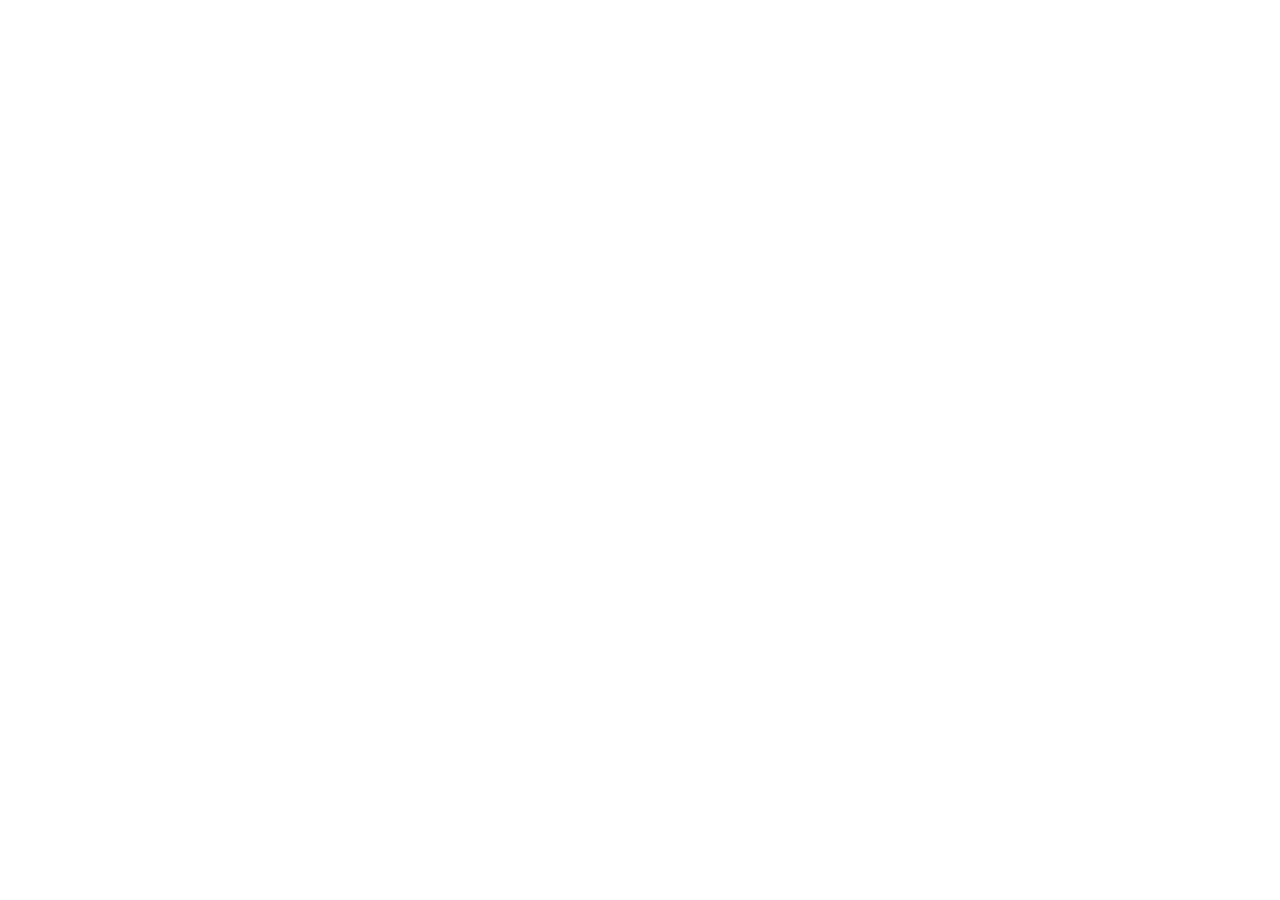
==== index.html @ a75ebe72 "Primeiro commit da nova versão" ====
<!DOCTYPE html>
<html lang="en">
<head>
    <meta charset="UTF-8">
    <meta name="viewport" content="width=device-width, initial-scale=1.0">
    <title>MILANO</title>
    <link rel="stylesheet" href="css/style.css">
</head>
<body>
    
</body>
</html>
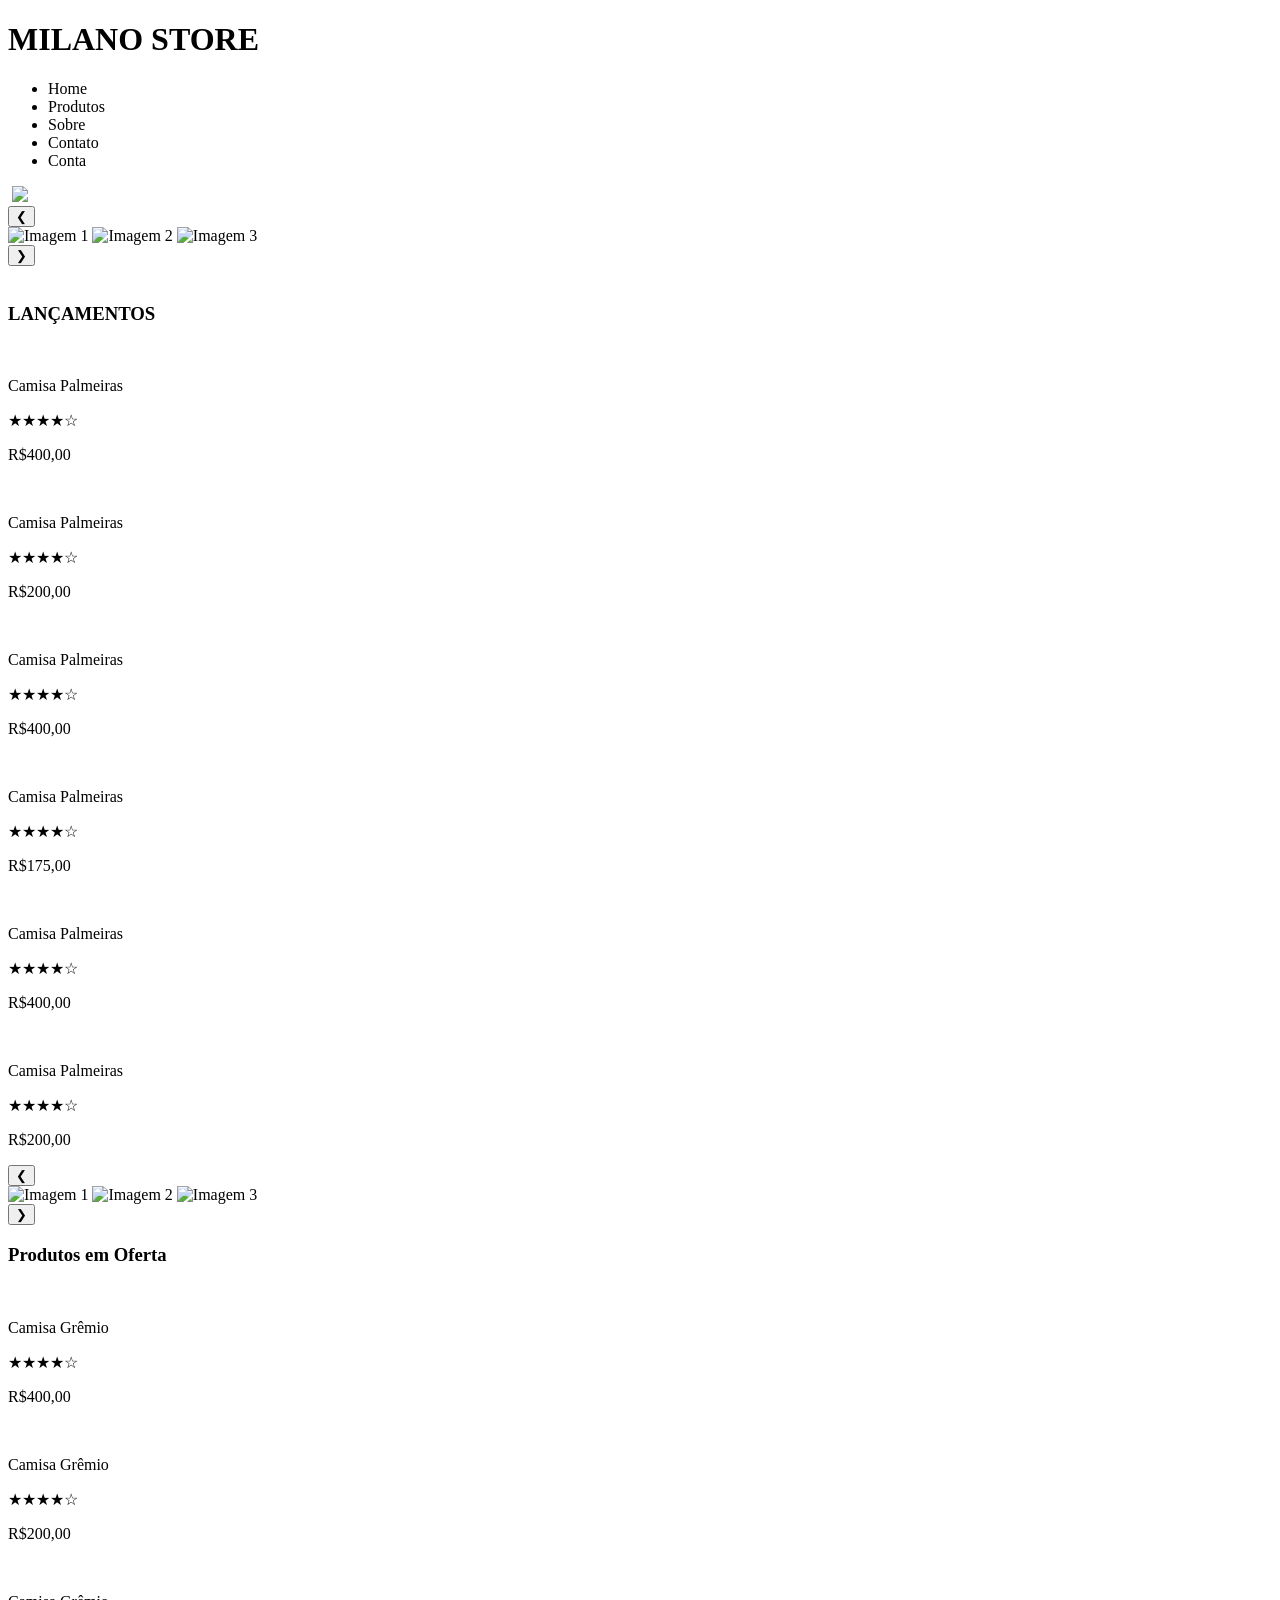
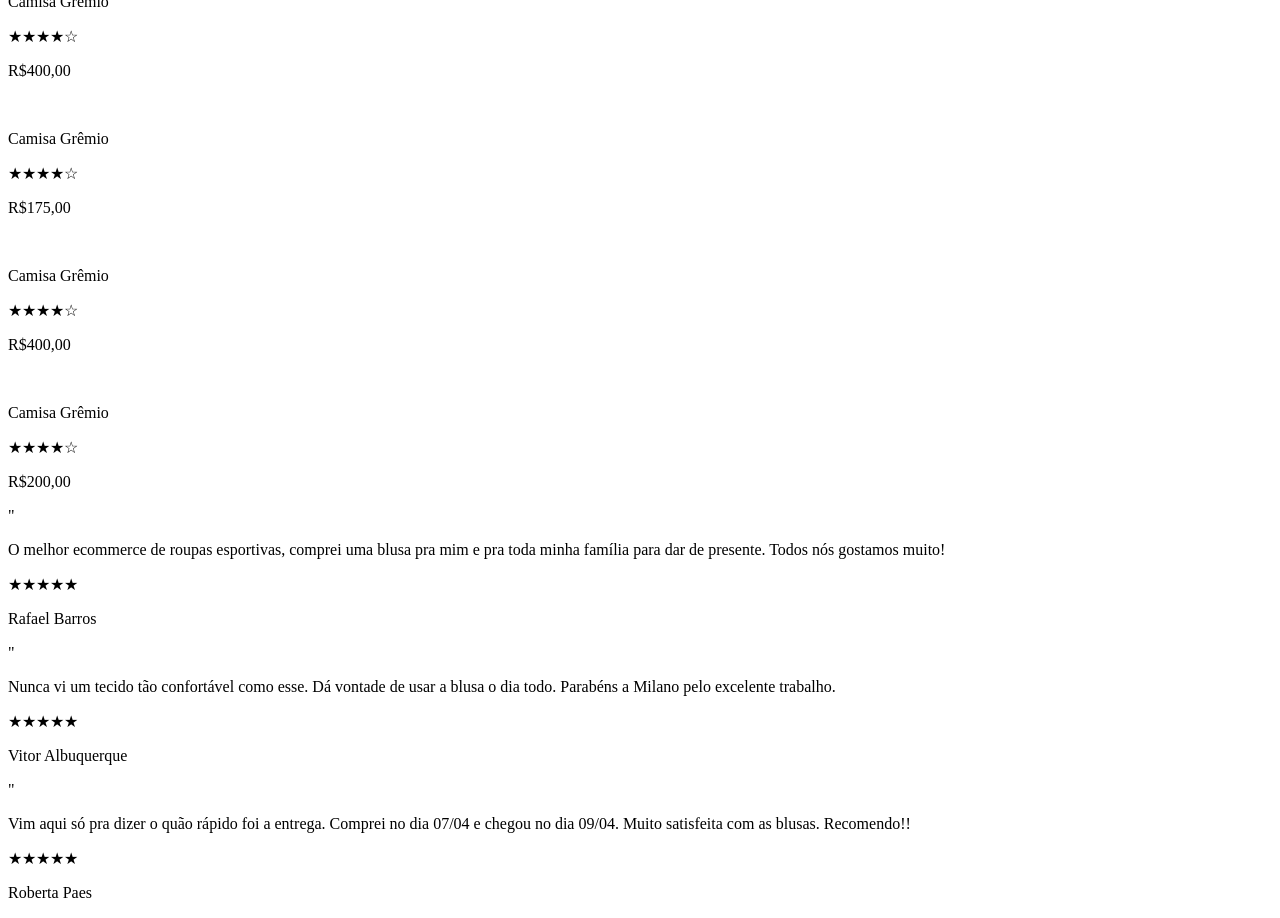
==== commit b4b3a80c: "Passando os arquivos do drive. 02_05_25" ====
--- a/index.html
+++ b/index.html
@@ -1,12 +1,219 @@
 <!DOCTYPE html>
 <html lang="en">
+
 <head>
     <meta charset="UTF-8">
     <meta name="viewport" content="width=device-width, initial-scale=1.0">
-    <title>MILANO</title>
-    <link rel="stylesheet" href="css/style.css">
+    <title>Milano Store</title>
+    <link rel="stylesheet" href="style.css"> 
 </head>
+
 <body>
+    <div class="navbar">
+        <div class="header-conteudo-dentro"> 
+            <h1 class="logo">MILANO <span>STORE</span></h1>
+            <nav>
+                <ul>
+                    <li>Home</li>
+                    <li>Produtos</li>
+                    <li>Sobre</li>
+                    <li>Contato</li>
+                    <li>Conta</li>
+                </ul>
+            </nav>
+
+            <div class="nav-icon-container"> 
+                <img src="images/cart.png" alt="">
+                <img src="images/menu.png" class="menu-button">
+            </div>
+        </div>
+    </div>
+    <header>
+       
+    <div class="carrossel-container carrossel-container-1">
+        <button class="prev" onclick="mudarImagem(1, 1)">&#10094;</button>
+        <div class="imagens-carrossel">
+            <img src="images/masculino1.jpg" alt="Imagem 1" class="slide">
+            <img src="images/feminino1.jpg" alt="Imagem 2" class="slide">
+            <img src="images/infantil1.jpg" alt="Imagem 3" class="slide">
+        </div>
+        <button class="next" onclick="mudarImagem(-1, 1)">&#10095;</button>
+    </div>
+    </header>
+
+   
+    <main>
+        <div class="gray-background">
+            <div class="page-inner-content">
+                <div class="cols cols-3"> 
+                    <img src="images/camisasantos3.jpg" alt="">
+                    <img src="images/camisabrasil2.jpg" alt="">
+                    <img src="images/camisarealpreta1.jpg" alt="">
+                </div>
+            </div>
+        </div>
+            
+        <div class="page-inner-content">
+            <h3 class="section-title">LANÇAMENTOS</h3>
+            <div class="subtitle-underline"></div>
+            <div class="cols cols4">
+                <div class="product">
+                    <img src="/images/camisapalmeiras1.jpg" alt="">
+                    <p class="product-name">Camisa Palmeiras</p>
+                    <p class="rate">&#9733;&#9733;&#9733;&#9733;&#9734;</p>
+                    <p class="product-price"><span>R$</span>400,00</p>
+                </div>
+                <div class="product">
+                    <img src="images/camisapalmeiras1.jpg" alt="">
+                    <p class="product-name">Camisa Palmeiras</p>
+                    <p class="rate">&#9733;&#9733;&#9733;&#9733;&#9734;</p>
+                    <p class="product-price"><span>R$</span>200,00</p>
+                </div>
+                <div class="product">
+                    <img src="/images/camisapalmeiras1.jpg" alt="">
+                    <p class="product-name">Camisa Palmeiras</p>
+                    <p class="rate">&#9733;&#9733;&#9733;&#9733;&#9734;</p>
+                    <p class="product-price"><span>R$</span>400,00</p>
+                </div>
+                <div class="product">
+                    <img src="/images/camisapalmeiras1.jpg" alt="">
+                    <p class="product-name">Camisa Palmeiras</p>
+                    <p class="rate">&#9733;&#9733;&#9733;&#9733;&#9734;</p>
+                    <p class="product-price"><span>R$</span>175,00</p>
+                </div>
+
+                <div class="product">
+                    <img src="images/camisapalmeiras1.jpg" alt="">
+                    <p class="product-name">Camisa Palmeiras</p>
+                    <p class="rate">&#9733;&#9733;&#9733;&#9733;&#9734;</p>
+                    <p class="product-price"><span>R$</span>400,00</p>
+                </div>
+                <div class="product">
+                    <img src="images/camisapalmeiras1.jpg" alt="">
+                    <p class="product-name">Camisa Palmeiras</p>
+                    <p class="rate">&#9733;&#9733;&#9733;&#9733;&#9734;</p>
+                    <p class="product-price"><span>R$</span>200,00</p>
+                </div>
+            </div>
+
+           
+              
+    <div class="carrossel-container carrossel-container-2">
+        <button class="prev" onclick="mudarImagem(1, 2)">&#10094;</button>
+        <div class="imagens-carrossel">
+            <img src="images/masculino1.jpg" alt="Imagem 1" class="slide">
+            <img src="images/feminino1.jpg" alt="Imagem 2" class="slide">
+            <img src="images/infantil1.jpg" alt="Imagem 3" class="slide">
+        </div>
+        <button class="next" onclick="mudarImagem(-1, 2)">&#10095;</button>
+    </div>
+
+            
+        <div class="page-inner-content">
+            <h3 class="section-title">Produtos em Oferta</h3>
+            <div class="subtitle-underline"></div>
+            <div class="cols cols4">
+                <div class="product">
+                    <img src="/images/Camisagremio2.jpg" alt="">
+                    <p class="product-name">Camisa Grêmio</p>
+                    <p class="rate">&#9733;&#9733;&#9733;&#9733;&#9734;</p>
+                    <p class="product-price"><span>R$</span>400,00</p>
+                </div>
+                <div class="product">
+                    <img src="/images/Camisagremio2.jpg" alt="">
+                    <p class="product-name">Camisa Grêmio</p>
+                    <p class="rate">&#9733;&#9733;&#9733;&#9733;&#9734;</p>
+                    <p class="product-price"><span>R$</span>200,00</p>
+                </div>
+                <div class="product">
+                    <img src="/images/Camisagremio2.jpg" alt="">
+                    <p class="product-name">Camisa Grêmio</p>
+                    <p class="rate">&#9733;&#9733;&#9733;&#9733;&#9734;</p>
+                    <p class="product-price"><span>R$</span>400,00</p>
+                </div>
+                <div class="product">
+                    <img src="/images/Camisagremio2.jpg" alt="">
+                    <p class="product-name">Camisa Grêmio</p>
+                    <p class="rate">&#9733;&#9733;&#9733;&#9733;&#9734;</p>
+                    <p class="product-price"><span>R$</span>175,00</p>
+                </div>
+
+                <div class="product">
+                    <img src="/images/Camisagremio2.jpg" alt="">
+                    <p class="product-name">Camisa Grêmio</p>
+                    <p class="rate">&#9733;&#9733;&#9733;&#9733;&#9734;</p>
+                    <p class="product-price"><span>R$</span>400,00</p>
+                </div>
+                <div class="product">
+                    <img src="/images/Camisagremio2.jpg" alt="">
+                    <p class="product-name">Camisa Grêmio</p>
+                    <p class="rate">&#9733;&#9733;&#9733;&#9733;&#9734;</p>
+                    <p class="product-price"><span>R$</span>200,00</p>
+                </div>
+            </div>
+        </div>
+
+        <div>
+            <div class="page-inner-content">
+                <div class="testimonials">
+                    <div class="testimonial">
+                        <p>"</p>
+                        <p>O melhor ecommerce de roupas esportivas, comprei uma blusa pra mim e pra toda minha família para dar de presente. Todos nós gostamos muito!
+                        </p>
+                        <p class="rate">&#9733;&#9733;&#9733;&#9733;&#9733;</p>
+                        <p>Rafael Barros</p>
+                    </div>
+
+                    <div class="testimonial">
+                        <p>"</p>
+                        <p>Nunca vi um tecido tão confortável como esse. Dá vontade de usar a blusa o dia todo. Parabéns a Milano pelo excelente trabalho.
+                        </p>
+                        <p class="rate">&#9733;&#9733;&#9733;&#9733;&#9733;</p>
+                        <p>Vitor Albuquerque</p>
+                    </div>
+
+                    <div class="testimonial">
+                        <p>"</p>
+                        <p>Vim aqui só pra dizer o quão rápido foi a entrega. Comprei no dia 07/04 e chegou no dia 09/04. Muito satisfeita com as blusas. Recomendo!!
+                        </p>
+                        <p class="rate">&#9733;&#9733;&#9733;&#9733;&#9733;</p>
+                        <p>Roberta Paes</p>
+                    </div>
+                </div>
+            </div>
+        </div>
+    </main>
+
+    <script>
+        const navbar = document.querySelector(".navbar");
+        const menuButton = document.querySelector(".menu-button");
+
+        menuButton.addEventListener("click", () => {
+            navbar.classList.toggle("show-menu");
+        });
+
+// =================
+let currentIndex = 0;
+const imagens = document.querySelectorAll('.slide');
+
+function mudarImagem(direction) {
+    currentIndex += direction;
+
     
+    if (currentIndex < 0) {
+        currentIndex = imagens.length - 1;
+    } else if (currentIndex >= imagens.length) {
+        currentIndex = 0;
+    }}
+
+    
+    const newTransformValue = -currentIndex * 100;
+    document.querySelector('.imagens-carrossel').style.transform = `translateX(${newTransformValue}%)`;
+
+    </script>
 </body>
-</html>+
+</html>
+
+<!-- -->
+
